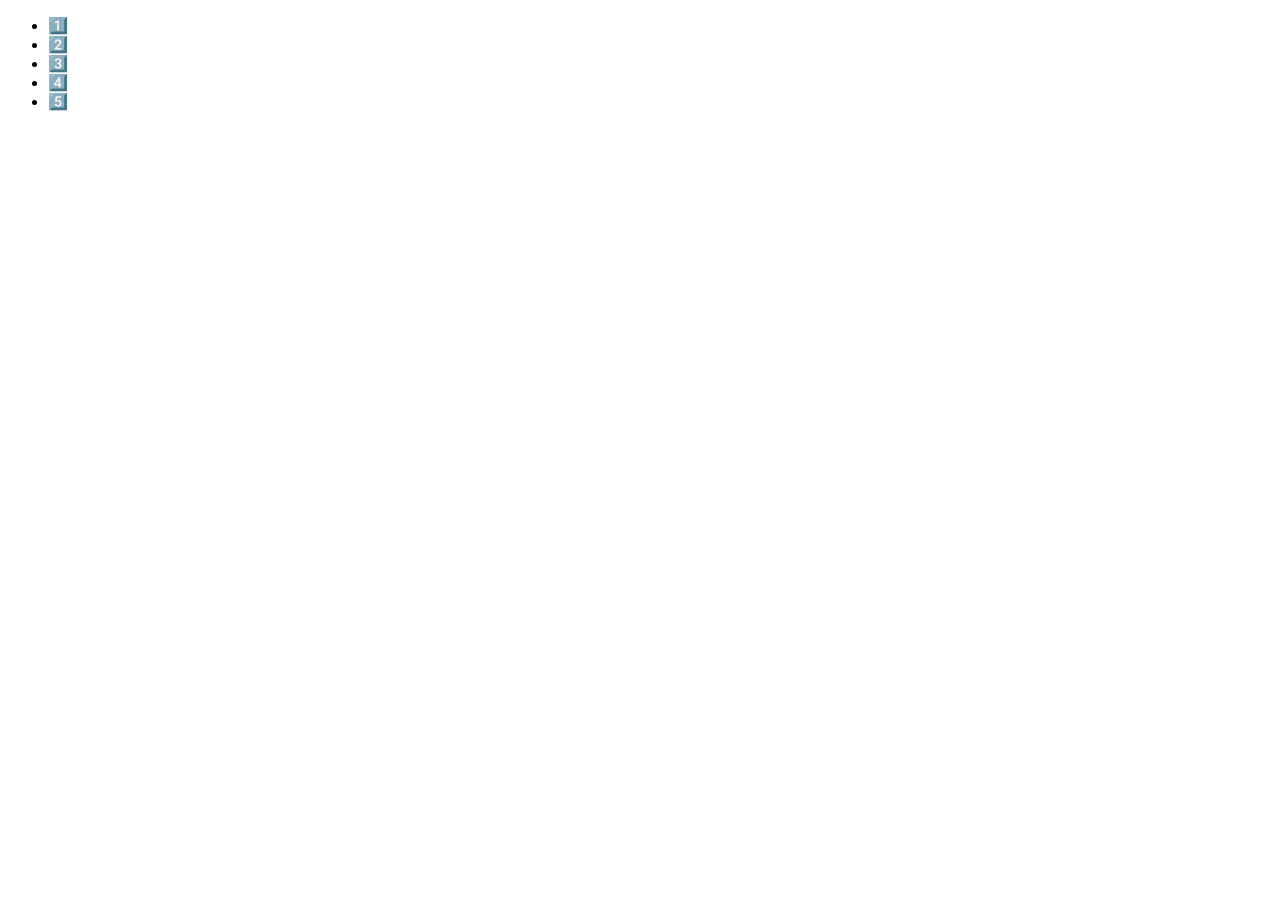
==== js listener/index.html @ f4980dad "new" ====
<!DOCTYPE html>
<html lang="en">
<head>
    <link rel="shortcut icon" href="#">
    <meta charset="UTF-8">
    <meta name="viewport" content="width=, initial-scale=1.0">
    <title>Document</title>
</head>
<body>
    <style>
        .active{background-color: aqua;}
        
    </style>
    <!-- <div id="box"><button id="btn">Click me!</button></div> -->
    <ul id="list">
        <li>1️⃣</li>
        <li>2️⃣</li>
        <li>3️⃣</li>
        <li>4️⃣</li>
        <li>5️⃣</li>
    </ul>
    <!-- <button id="btn">Click me!</button>
    <span id="result"></span> -->
    <!-- <div id="box" style="width: 100px; height: 100px; border:1px solid black;"></div>
    <button id="start">Start</button>
    <button id="stop">Stop</button> -->
    <script src="app.js"></script>
</body>
</html>
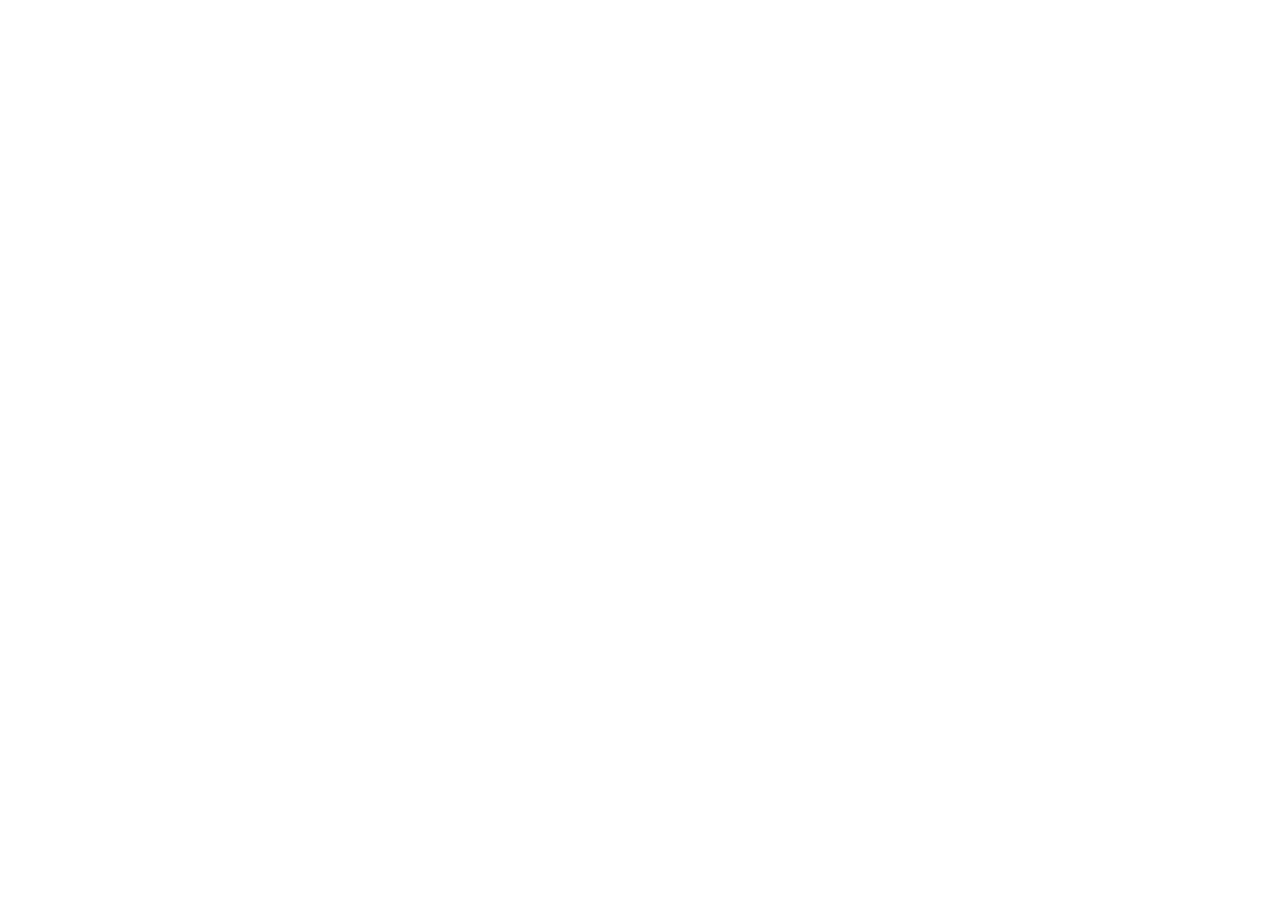
==== commit 3a70df9d: "newcomb" ====
--- a/js listener/index.html
+++ b/js listener/index.html
@@ -7,18 +7,18 @@
     <title>Document</title>
 </head>
 <body>
-    <style>
+    <!-- <style>
         .active{background-color: aqua;}
         
     </style>
-    <!-- <div id="box"><button id="btn">Click me!</button></div> -->
-    <ul id="list">
+    <div id="box"><button id="btn">Click me!</button></div> -->
+    <!-- <ul id="list">
         <li>1️⃣</li>
         <li>2️⃣</li>
         <li>3️⃣</li>
         <li>4️⃣</li>
         <li>5️⃣</li>
-    </ul>
+    </ul> --> 
     <!-- <button id="btn">Click me!</button>
     <span id="result"></span> -->
     <!-- <div id="box" style="width: 100px; height: 100px; border:1px solid black;"></div>
